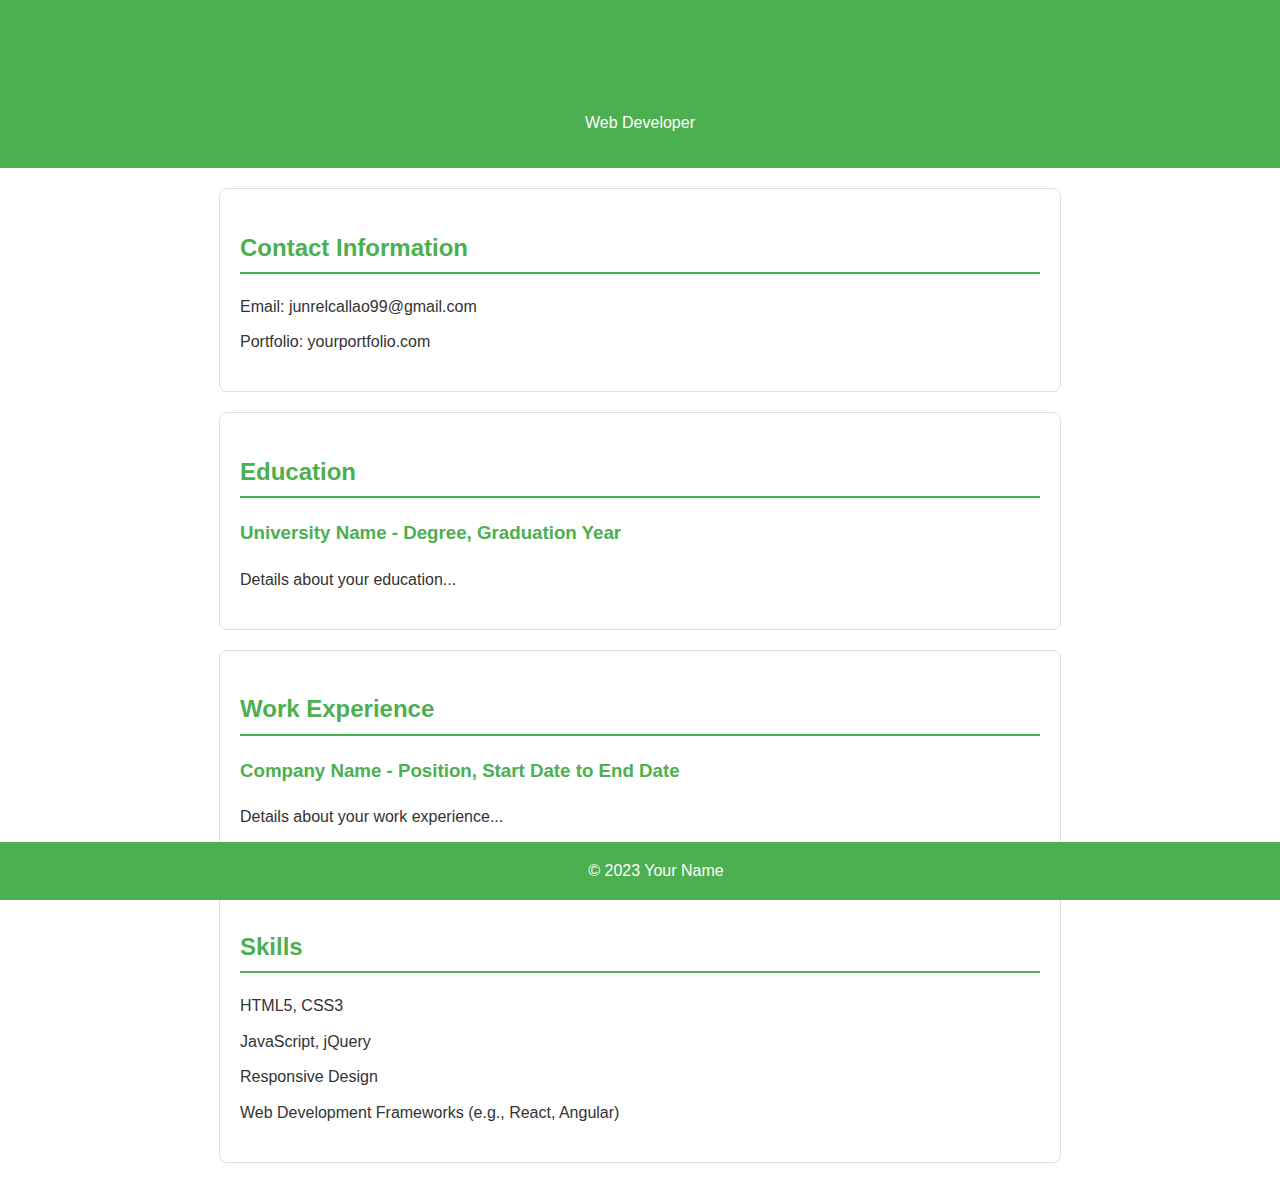
==== profile.html @ 32e5d3c3 "Add files via upload" ====
<!DOCTYPE html>
<html lang="en">
<head>
  <meta charset="UTF-8">
  <meta name="viewport" content="width=device-width, initial-scale=1.0">
  <title>Your Name - Resume</title>
  <style>
    body {
      font-family: Arial, sans-serif;
      line-height: 1.6;
      color: #333;
      margin: 0;
      padding: 0;
    }

    header {
      background-color: #4CAF50;
      color: white;
      text-align: center;
      padding: 1em;
    }

    section {
      max-width: 800px;
      margin: 20px auto;
      padding: 20px;
      border: 1px solid #ddd;
      border-radius: 8px;
    }

    h1, h2, h3 {
      color: #4CAF50;
    }

    h2 {
      border-bottom: 2px solid #4CAF50;
      padding-bottom: 5px;
    }

    ul {
      list-style-type: none;
      padding: 0;
    }

    li {
      margin-bottom: 10px;
    }

    .education, .experience {
      margin-bottom: 20px;
    }

    .skills {
      margin-bottom: 20px;
    }

    footer {
      text-align: center;
      padding: 1em;
      background-color: #4CAF50;
      color: white;
      position: fixed;
      bottom: 0;
      width: 100%;
    }
  </style>
</head>
<body>

  <header>
    <h1>Your Name</h1>
    <p>Web Developer</p>
  </header>

  <section>
    <h2>Contact Information</h2>
    <ul>
      <li>Email: junrelcallao99@gmail.com</li>
      <li>Portfolio: yourportfolio.com</li>
    </ul>
  </section>

  <section class="education">
    <h2>Education</h2>
    <h3>University Name - Degree, Graduation Year</h3>
    <p>Details about your education...</p>
  </section>

  <section class="experience">
    <h2>Work Experience</h2>
    <h3>Company Name - Position, Start Date to End Date</h3>
    <p>Details about your work experience...</p>
  </section>

  <section class="skills">
    <h2>Skills</h2>
    <ul>
      <li>HTML5, CSS3</li>
      <li>JavaScript, jQuery</li>
      <li>Responsive Design</li>
      <li>Web Development Frameworks (e.g., React, Angular)</li>
      <!-- Add more skills as needed -->
    </ul>
  </section>

  <footer>
    &copy; 2023 Your Name
  </footer>

</body>
</html>
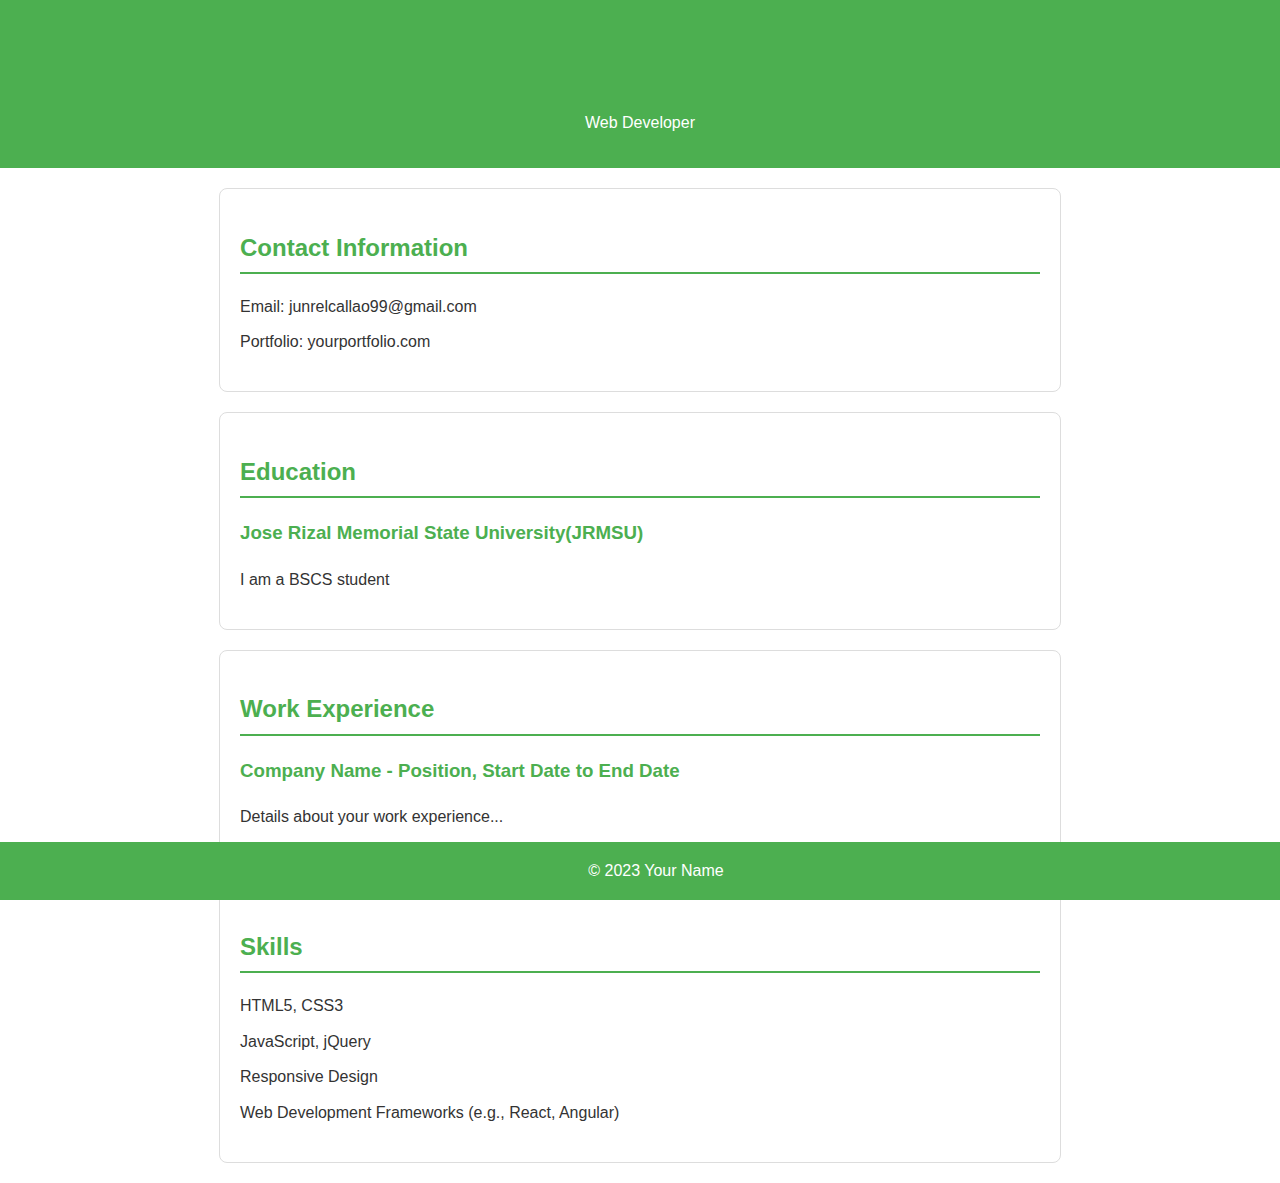
==== commit 62e67702: "Update profile.html" ====
--- a/profile.html
+++ b/profile.html
@@ -82,8 +82,8 @@
 
   <section class="education">
     <h2>Education</h2>
-    <h3>University Name - Degree, Graduation Year</h3>
-    <p>Details about your education...</p>
+    <h3>Jose Rizal Memorial State University(JRMSU)</h3>
+    <p>I am a BSCS student</p>
   </section>
 
   <section class="experience">
@@ -108,4 +108,4 @@
   </footer>
 
 </body>
-</html>+</html>
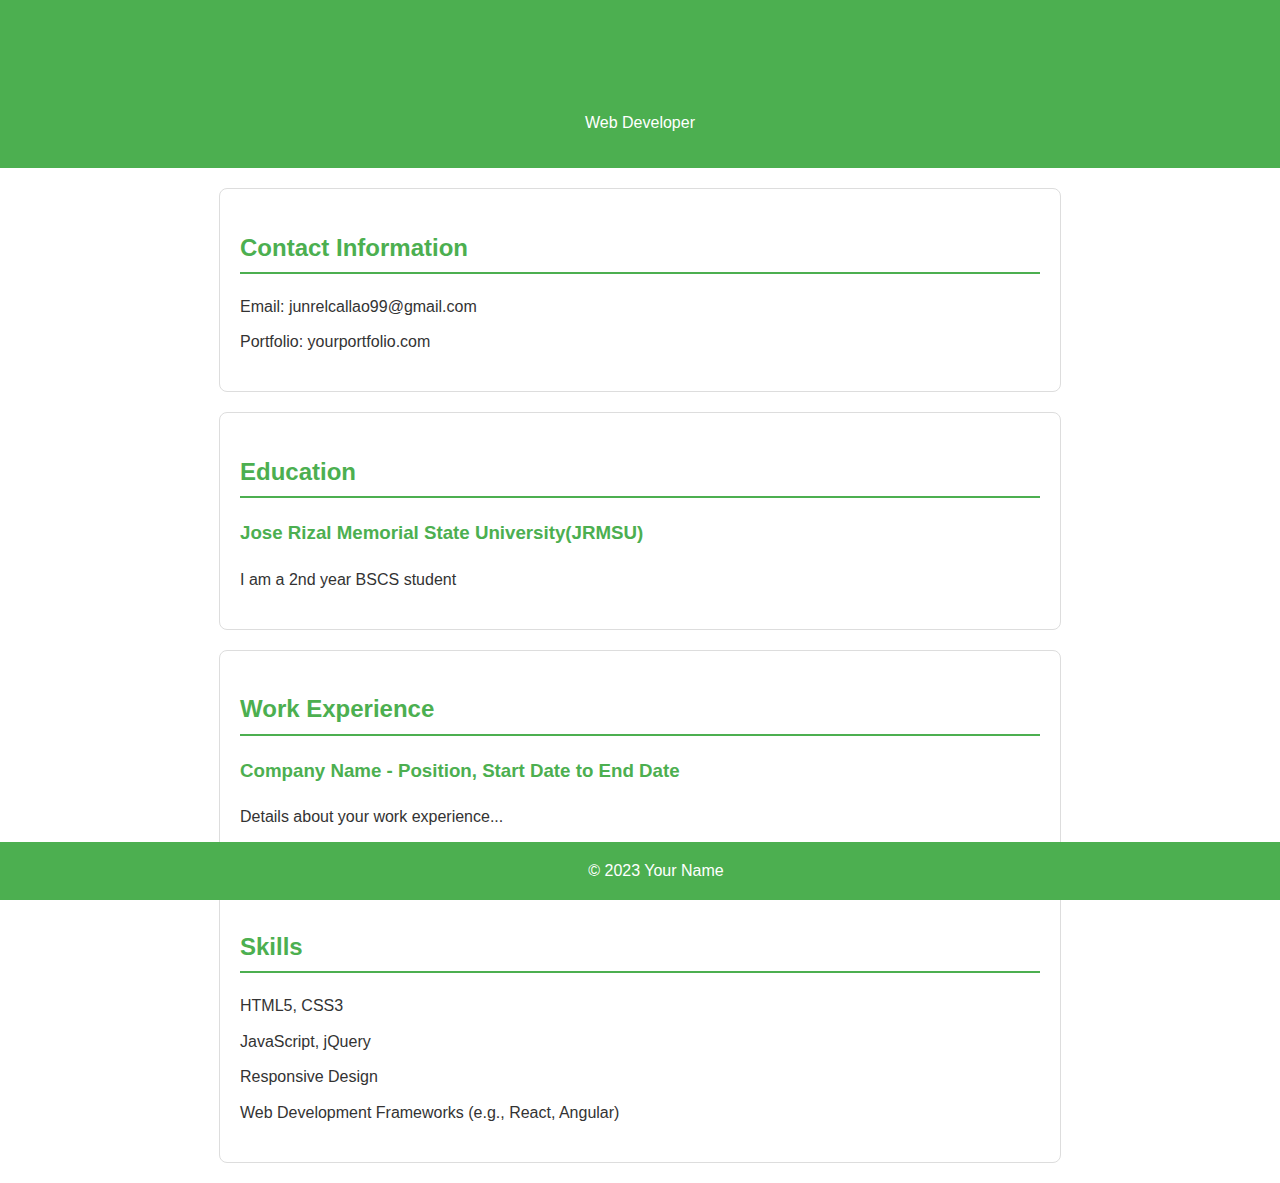
==== commit e9519ff2: "Update profile.html" ====
--- a/profile.html
+++ b/profile.html
@@ -83,7 +83,7 @@
   <section class="education">
     <h2>Education</h2>
     <h3>Jose Rizal Memorial State University(JRMSU)</h3>
-    <p>I am a BSCS student</p>
+    <p>I am a 2nd year BSCS student</p>
   </section>
 
   <section class="experience">
